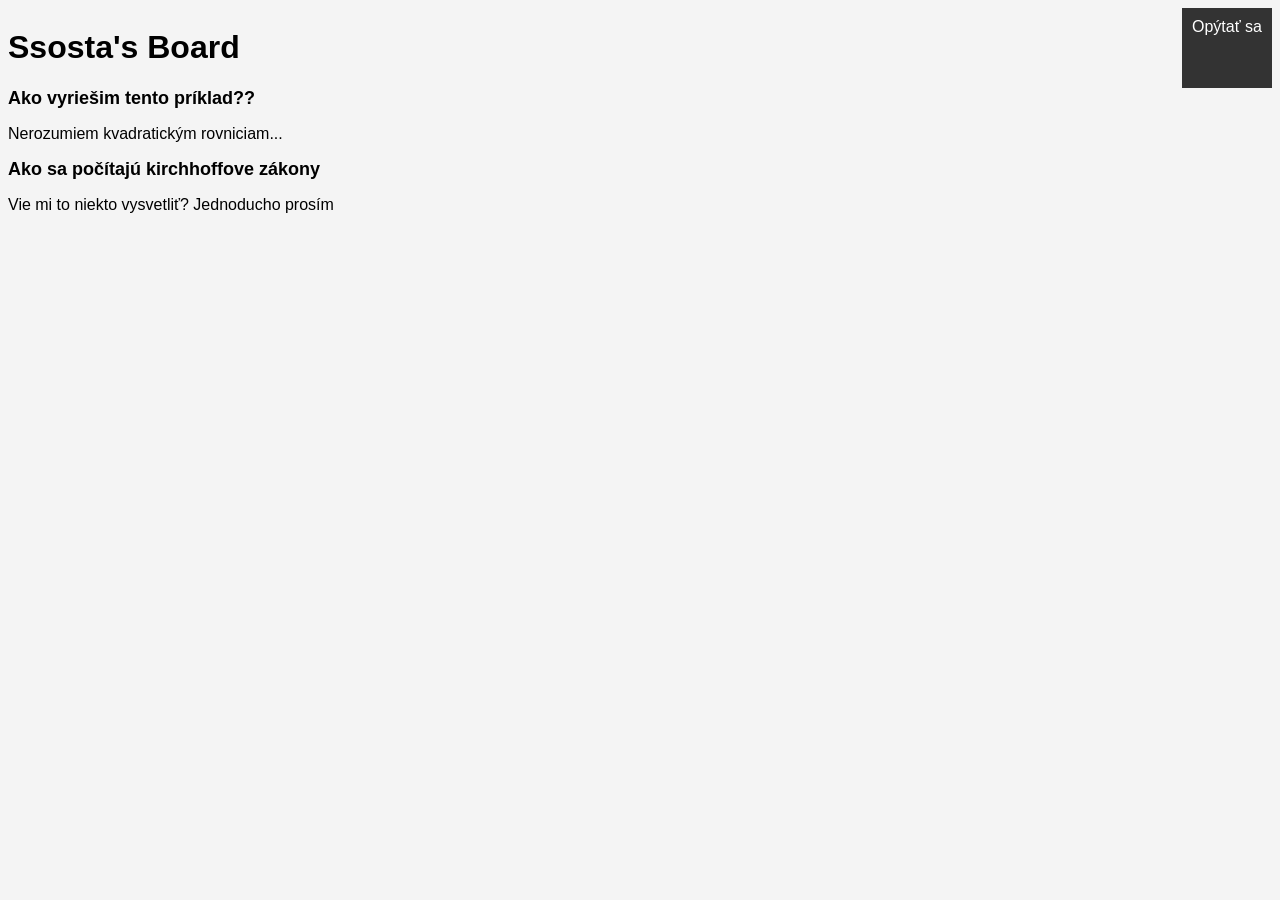
==== index.html @ 48f9001a "zas_upravy" ====
<!DOCTYPE html>
<html lang="sk">
<head>
    <meta charset="UTF-8">
    <title>Sossta's Board</title>
    <style>
        body { font-family: Arial; background: #f4f4f4; }
        .container { width: 800px; margin: 20px auto; }
        .header { display: flex; justify-content: space-between; }
        .card { background: white; padding: 15px; margin-top: 10px; border-radius: 8px; }
        .question-title { font-size: 18px; font-weight: bold; }
        .ask-btn { padding: 10px; background: #333; color: white; text-decoration: none; }
    </style>
</head>
<body>

<div class="kont">

    <div class="header">
        <h1>Ssosta's Board</h1>
        <a href="#" class="ask-btn">Opýtať sa</a>
    </div>

    <!-- Príklad -->
    <div class="karta">
        <div class="question-title">Ako vyriešim tento príklad??</div>
        <p>Nerozumiem kvadratickým rovniciam...</p>
    </div>

    <div class="karta">
        <div class="question-title">Ako sa počítajú kirchhoffove zákony</div>
        <p>Vie mi to niekto vysvetliť? Jednoducho prosím</p>
    </div>

</div>

</body>
</html>
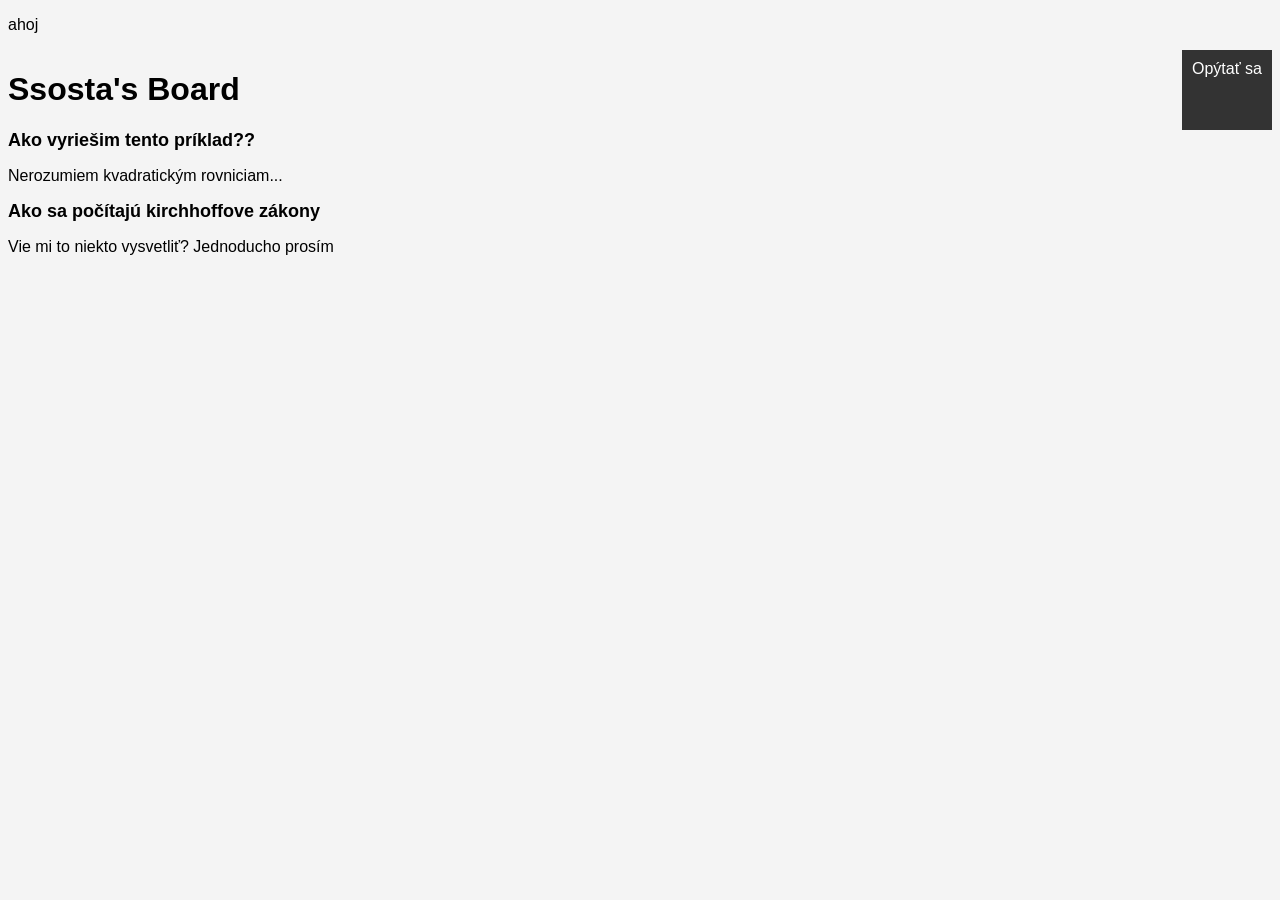
==== commit 75c66996: "test" ====
--- a/index.html
+++ b/index.html
@@ -15,6 +15,7 @@
 <body>
 
 <div class="kont">
+    <p>ahoj</p>
 
     <div class="header">
         <h1>Ssosta's Board</h1>
